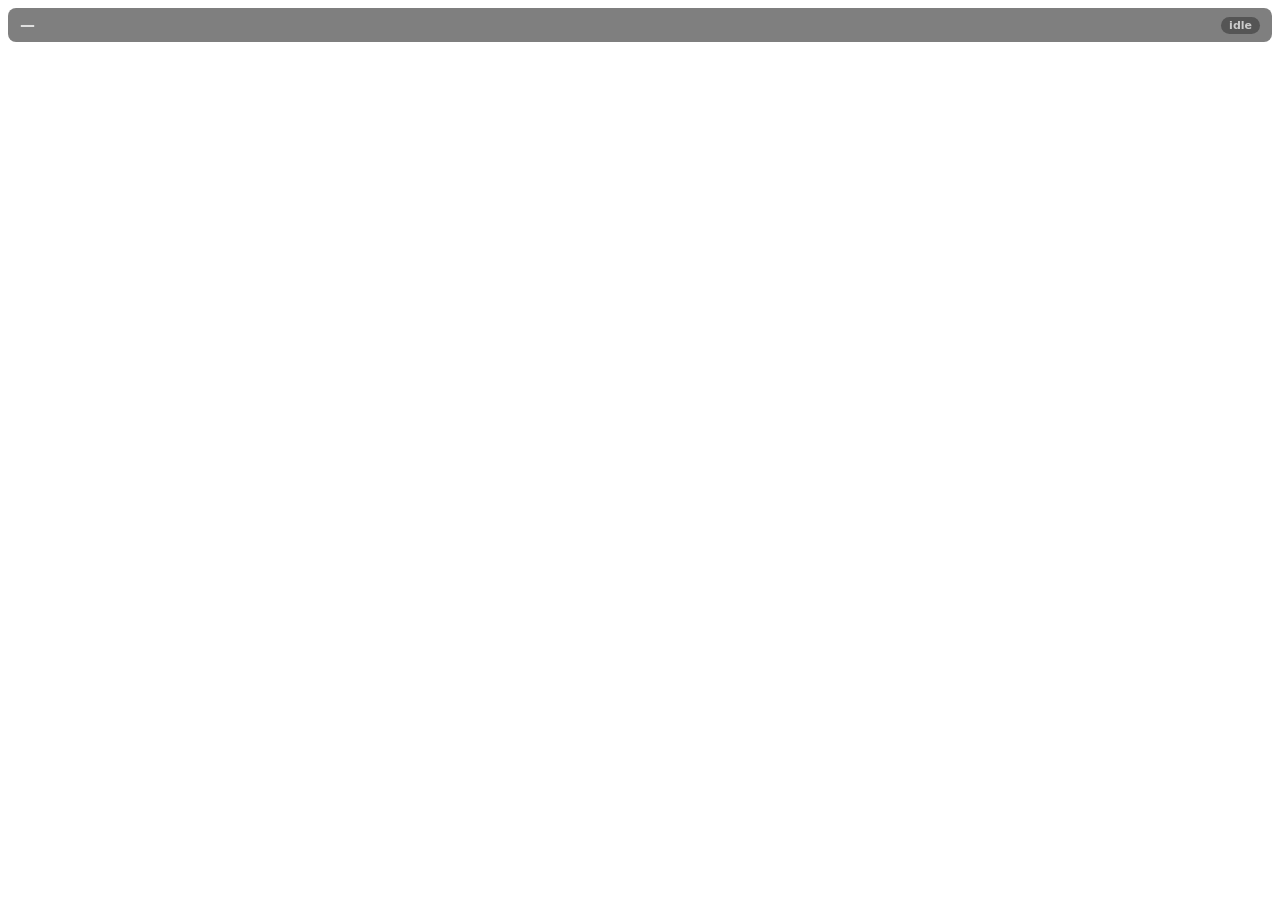
==== web/overlay.html @ b7062c15 "Add price tracking, auto-backup, dashboard, and overlay Add price history package (internal/prices) " ====
<!DOCTYPE html>
<html lang="en">
<head>
<meta charset="utf-8">
<meta name="viewport" content="width=device-width,initial-scale=1">
<title>gorgon-overlay</title>
<style>
* { margin:0; padding:0; box-sizing:border-box; }
body {
  background: transparent !important;
  font-family: 'Segoe UI', system-ui, sans-serif;
  font-size: 14px;
  color: #e0e0e0;
  overflow: hidden;
  user-select: none;
}
#app { padding: 8px; }
.overlay-session {
  background: rgba(0,0,0,0.5);
  border-radius: 8px;
  padding: 8px 12px;
  margin-bottom: 6px;
  display: flex;
  justify-content: space-between;
  align-items: center;
}
.overlay-session .dungeon { font-weight: 600; font-size: 15px; }
.overlay-session .timer { color: #7a7f8a; font-size: 13px; }
.overlay-session .badge {
  display: inline-block;
  padding: 2px 8px;
  border-radius: 10px;
  font-size: 11px;
  font-weight: 600;
}
.badge.running { background: #2ecc71; color: #000; }
.badge.stopped { background: #e67e22; color: #000; }
.badge.idle { background: #555; color: #ccc; }
.overlay-loot {
  display: flex;
  flex-direction: column;
  gap: 3px;
}
.loot-row {
  display: flex;
  justify-content: space-between;
  align-items: center;
  padding: 4px 8px;
  background: rgba(0,0,0,0.3);
  border-radius: 4px;
  font-size: 13px;
  animation: fadeIn 0.3s;
  border-left: 3px solid transparent;
}
.loot-row.verdict-favor { border-left-color: #2ecc71; }
.loot-row.verdict-sell_vendor { border-left-color: #f39c12; }
.loot-row.verdict-sell_consignment { border-left-color: #9b59b6; }
.loot-row.verdict-keep { border-left-color: #7a7f8a; }
.loot-row .name { flex:1; overflow:hidden; text-overflow:ellipsis; white-space:nowrap; }
.loot-row .value { color: #f1c40f; font-weight:600; margin-left:8px; white-space:nowrap; }
.loot-row .verdict-label { font-size:11px; color:#7a7f8a; margin-left:8px; white-space:nowrap; }
.loot-count { color: var(--muted,#7a7f8a); font-size:12px; margin-bottom:4px; }
@keyframes fadeIn { from { opacity:0; transform:translateY(-4px); } to { opacity:1; transform:translateY(0); } }
.empty { color: #555; font-size: 12px; text-align: center; padding: 20px; }
</style>
</head>
<body>
<div id="app">
  <div class="overlay-session">
    <div><span class="dungeon" id="o-dungeon">—</span><span class="timer" id="o-timer"></span></div>
    <span class="badge idle" id="o-badge">idle</span>
  </div>
  <div class="loot-count" id="o-count"></div>
  <div class="overlay-loot" id="o-loot"></div>
</div>
<script>
const MAX_ITEMS = 50;
const LOOT = [];

function $(s) { return document.querySelector(s); }
function fmt(t) { const d=new Date(t); return d.toLocaleTimeString([],{hour12:false,hour:'2-digit',minute:'2-digit'}); }
function esc(s) { return String(s==null?'':s).replace(/[&<>"]/g,c=>({'&':'&amp;','<':'&lt;','>':'&gt;','"':'&quot;'})[c]); }

function fmtElapsed(ms) {
  const s=Math.floor((ms||0)/1000);
  const h=Math.floor(s/3600),m=Math.floor((s%3600)/60),sec=s%60;
  if(h) return h+'h'+String(m).padStart(2,'0')+'m';
  if(m) return m+'m'+String(sec).padStart(2,'0')+'s';
  return sec+'s';
}

let sessionTimer = null;

function updateSession(session) {
  const d=$('#o-dungeon'), b=$('#o-badge'), t=$('#o-timer');
  if (!session || session.state === 'idle') {
    d.textContent = '—';
    b.textContent = 'idle'; b.className = 'badge idle';
    t.textContent = '';
    if (sessionTimer) { clearInterval(sessionTimer); sessionTimer=null; }
    return;
  }
  d.textContent = session.dungeon || 'unnamed';
  b.textContent = session.state;
  b.className = 'badge ' + session.state;
  if (session.state === 'running' && !sessionTimer) {
    const tick = () => { t.textContent = ' · ' + fmtElapsed(Date.now() - new Date(session.started_at).getTime()); };
    tick();
    sessionTimer = setInterval(tick, 1000);
  }
  if (session.state !== 'running' && sessionTimer) {
    clearInterval(sessionTimer); sessionTimer=null;
  }
}

function addLoot(loot) {
  LOOT.unshift(loot);
  if (LOOT.length > MAX_ITEMS) LOOT.length = MAX_ITEMS;
  renderLoot();
}

function renderLoot() {
  const container=$('#o-loot');
  if (!container) return;
  $('#o-count').textContent = LOOT.length + ' items';
  container.innerHTML = LOOT.map(l => {
    const v = l.verdict || (l.decision&&l.decision.verdict) || '';
    const val = l.value || l.valor || 0;
    return '<div class="loot-row verdict-' + v + '"><span class="name">' + esc(l.name) + '</span>' +
      '<span class="value">' + val.toFixed(0) + 'g</span>' +
      '<span class="verdict-label">' + esc(v.replace(/_/g,' ')) + '</span></div>';
  }).join('');
}

async function refreshSession() {
  try {
    const r = await fetch('/api/session');
    if (r.ok) {
      const s = await r.json();
      updateSession(s);
      if (s && s.loot) {
        for (const l of s.loot) addLoot(l);
      }
    }
  } catch {}
}
refreshSession();

const es = new EventSource('/api/feed');
es.onmessage = ev => {
  try {
    const data = JSON.parse(ev.data);
    if (data.kind === 'session_start' || data.kind === 'session_stop') refreshSession();
    if (data.kind === 'loot' && data.payload) addLoot(data.payload);
  } catch {}
};
</script>
</body>
</html>
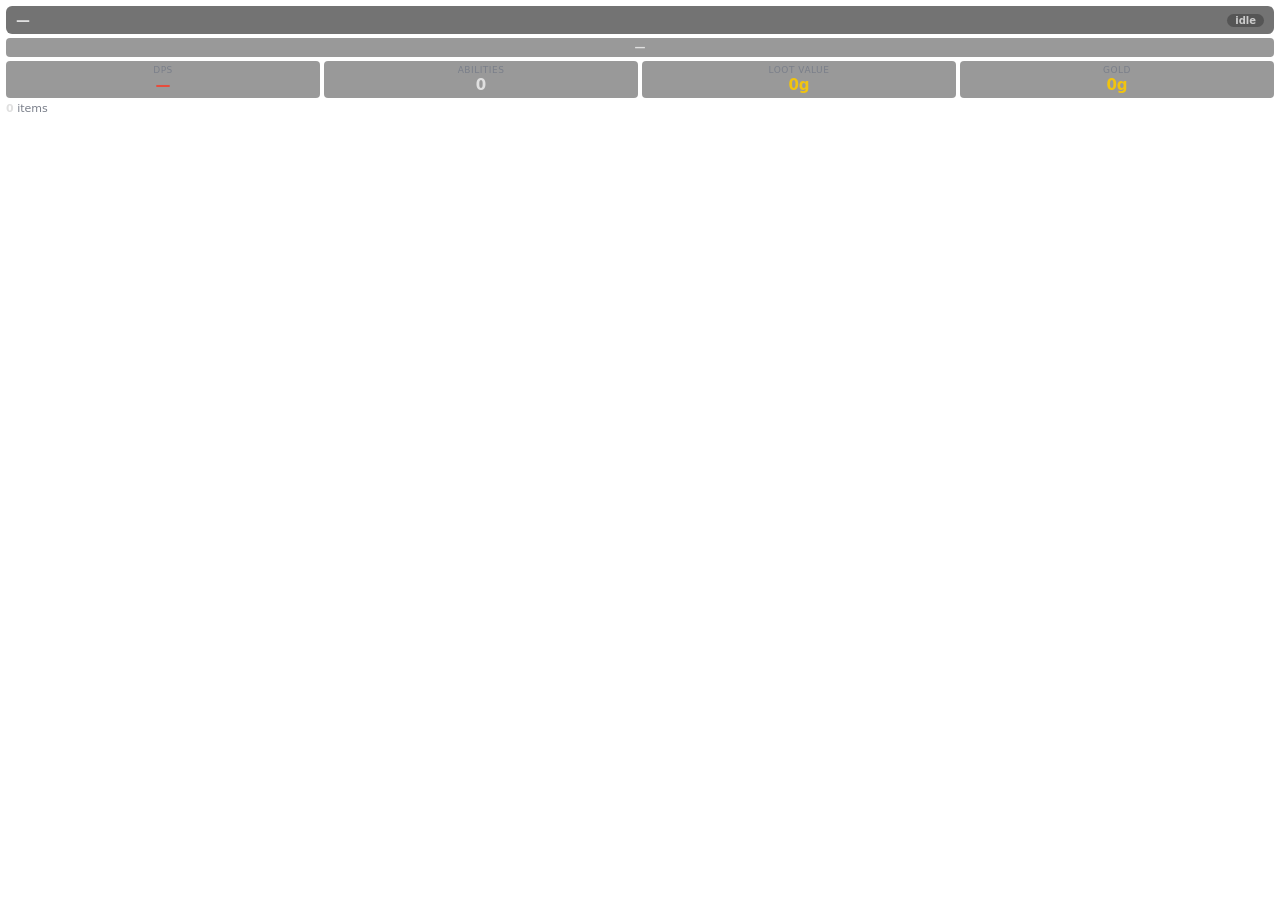
==== commit 49153a30: "Add CDN data models and enrich server" ====
--- a/web/overlay.html
+++ b/web/overlay.html
@@ -9,46 +9,97 @@
 body {
   background: transparent !important;
   font-family: 'Segoe UI', system-ui, sans-serif;
-  font-size: 14px;
+  font-size: 13px;
   color: #e0e0e0;
   overflow: hidden;
   user-select: none;
-}
-#app { padding: 8px; }
+  pointer-events: none;
+}
+#app {
+  padding: 6px;
+  display: flex;
+  flex-direction: column;
+  gap: 4px;
+}
+/* Session bar */
 .overlay-session {
-  background: rgba(0,0,0,0.5);
-  border-radius: 8px;
-  padding: 8px 12px;
-  margin-bottom: 6px;
+  background: rgba(0,0,0,0.55);
+  border-radius: 6px;
+  padding: 6px 10px;
   display: flex;
   justify-content: space-between;
   align-items: center;
 }
-.overlay-session .dungeon { font-weight: 600; font-size: 15px; }
-.overlay-session .timer { color: #7a7f8a; font-size: 13px; }
+.overlay-session .dungeon { font-weight: 600; font-size: 14px; }
+.overlay-session .timer { color: #7a7f8a; font-size: 12px; }
 .overlay-session .badge {
   display: inline-block;
-  padding: 2px 8px;
-  border-radius: 10px;
-  font-size: 11px;
+  padding: 1px 8px;
+  border-radius: 8px;
+  font-size: 10px;
   font-weight: 600;
 }
 .badge.running { background: #2ecc71; color: #000; }
 .badge.stopped { background: #e67e22; color: #000; }
 .badge.idle { background: #555; color: #ccc; }
+
+/* Zone */
+.overlay-zone {
+  background: rgba(0,0,0,0.4);
+  border-radius: 4px;
+  padding: 3px 10px;
+  font-size: 11px;
+  color: #7a7f8a;
+  text-align: center;
+}
+.overlay-zone .zone-name { color: #e0e0e0; font-weight: 600; }
+
+/* Two-column info row */
+.info-row {
+  display: flex;
+  gap: 4px;
+}
+.info-box {
+  flex: 1;
+  background: rgba(0,0,0,0.4);
+  border-radius: 4px;
+  padding: 4px 8px;
+  text-align: center;
+}
+.info-box .label {
+  font-size: 9px;
+  text-transform: uppercase;
+  letter-spacing: 0.5px;
+  color: #7a7f8a;
+}
+.info-box .value {
+  font-size: 15px;
+  font-weight: 700;
+  color: #e0e0e0;
+  margin-top: 1px;
+}
+.info-box .value.gold { color: #f1c40f; }
+.info-box .value.dps { color: #e74c3c; }
+.info-box .value.favor { color: #2ecc71; }
+
+/* Loot section */
 .overlay-loot {
   display: flex;
   flex-direction: column;
-  gap: 3px;
-}
+  gap: 2px;
+  max-height: 300px;
+  overflow-y: auto;
+}
+.overlay-loot::-webkit-scrollbar { width: 4px; }
+.overlay-loot::-webkit-scrollbar-thumb { background: rgba(255,255,255,0.15); border-radius: 2px; }
 .loot-row {
   display: flex;
   justify-content: space-between;
   align-items: center;
-  padding: 4px 8px;
+  padding: 3px 8px;
   background: rgba(0,0,0,0.3);
-  border-radius: 4px;
-  font-size: 13px;
+  border-radius: 3px;
+  font-size: 12px;
   animation: fadeIn 0.3s;
   border-left: 3px solid transparent;
 }
@@ -56,26 +107,69 @@
 .loot-row.verdict-sell_vendor { border-left-color: #f39c12; }
 .loot-row.verdict-sell_consignment { border-left-color: #9b59b6; }
 .loot-row.verdict-keep { border-left-color: #7a7f8a; }
-.loot-row .name { flex:1; overflow:hidden; text-overflow:ellipsis; white-space:nowrap; }
-.loot-row .value { color: #f1c40f; font-weight:600; margin-left:8px; white-space:nowrap; }
-.loot-row .verdict-label { font-size:11px; color:#7a7f8a; margin-left:8px; white-space:nowrap; }
-.loot-count { color: var(--muted,#7a7f8a); font-size:12px; margin-bottom:4px; }
-@keyframes fadeIn { from { opacity:0; transform:translateY(-4px); } to { opacity:1; transform:translateY(0); } }
-.empty { color: #555; font-size: 12px; text-align: center; padding: 20px; }
+.loot-row .name { flex:1; overflow:hidden; text-overflow:ellipsis; white-space:nowrap; font-size: 12px; }
+.loot-row .value { color: #f1c40f; font-weight:600; margin-left:6px; white-space:nowrap; font-size: 11px; }
+.loot-row .verdict-label { font-size:10px; color:#7a7f8a; margin-left:6px; white-space:nowrap; }
+.loot-count { color: #7a7f8a; font-size: 11px; margin-bottom: 2px; }
+.loot-count span { color: #e0e0e0; font-weight: 600; }
+
+/* Trader capacity */
+.overlay-traders {
+  display: flex;
+  flex-direction: column;
+  gap: 2px;
+}
+.trader-mini {
+  display: flex;
+  justify-content: space-between;
+  padding: 2px 8px;
+  background: rgba(0,0,0,0.25);
+  border-radius: 3px;
+  font-size: 10px;
+}
+.trader-mini .name { color: #7a7f8a; }
+.trader-mini .cap { font-weight: 600; }
+.trader-mini .cap.full { color: #e74c3c; }
+.trader-mini .cap.ok { color: #2ecc71; }
+
+@keyframes fadeIn { from { opacity:0; transform:translateY(-3px); } to { opacity:1; transform:translateY(0); } }
+.empty { color: #555; font-size: 11px; text-align: center; padding: 12px; }
 </style>
 </head>
 <body>
 <div id="app">
+  <!-- Session state -->
   <div class="overlay-session">
     <div><span class="dungeon" id="o-dungeon">—</span><span class="timer" id="o-timer"></span></div>
     <span class="badge idle" id="o-badge">idle</span>
   </div>
-  <div class="loot-count" id="o-count"></div>
+
+  <!-- Current zone -->
+  <div class="overlay-zone"><span class="zone-name" id="o-zone">—</span></div>
+
+  <!-- Quick stats -->
+  <div class="info-row">
+    <div class="info-box"><div class="label">DPS</div><div class="value dps" id="o-dps">—</div></div>
+    <div class="info-box"><div class="label">Abilities</div><div class="value" id="o-abilities">0</div></div>
+    <div class="info-box"><div class="label">Loot Value</div><div class="value gold" id="o-loot-value">0g</div></div>
+    <div class="info-box"><div class="label">Gold</div><div class="value gold" id="o-gold">0g</div></div>
+  </div>
+
+  <!-- Latest loot items -->
+  <div class="loot-count" id="o-count"><span>0</span> items</div>
   <div class="overlay-loot" id="o-loot"></div>
+
+  <!-- Trader capacity alerts -->
+  <div class="overlay-traders" id="o-traders"></div>
+
+  <!-- Session summary -->
+  <div class="overlay-zone" style="font-size:10px;padding:2px 8px;display:none" id="o-summary">
+    <span id="o-summary-kills">0 kills</span> · <span id="o-summary-xp">0 xp</span>
+  </div>
 </div>
 <script>
-const MAX_ITEMS = 50;
-const LOOT = [];
+const MAX_ITEMS = 40;
+const LOOT = new Map(); // name -> { data, count }
 
 function $(s) { return document.querySelector(s); }
 function fmt(t) { const d=new Date(t); return d.toLocaleTimeString([],{hour12:false,hour:'2-digit',minute:'2-digit'}); }
@@ -98,6 +192,8 @@
     b.textContent = 'idle'; b.className = 'badge idle';
     t.textContent = '';
     if (sessionTimer) { clearInterval(sessionTimer); sessionTimer=null; }
+    updateZone('');
+    updateStats(null);
     return;
   }
   d.textContent = session.dungeon || 'unnamed';
@@ -111,49 +207,166 @@
   if (session.state !== 'running' && sessionTimer) {
     clearInterval(sessionTimer); sessionTimer=null;
   }
+  updateZone(session.zone || '');
+  updateStats(session);
+}
+
+function updateZone(zone) {
+  const el = $('#o-zone');
+  if (!el) return;
+  el.textContent = zone || '—';
+}
+
+function updateStats(session) {
+  const hasCombat = session && session.ability_counts && Object.keys(session.ability_counts).length > 0;
+  if (!session || session.state === 'idle') {
+    $('#o-dps').textContent = '—';
+    $('#o-abilities').textContent = '0';
+    $('#o-loot-value').textContent = '0g';
+    $('#o-gold').textContent = '0g';
+    $('#o-summary').style.display = 'none';
+    return;
+  }
+
+  // Total ability uses
+  const totalUses = Object.values(session.ability_counts || {}).reduce((s, c) => s + c, 0);
+  const abils = Object.keys(session.ability_counts || {}).length;
+  $('#o-abilities').textContent = abils + '/' + totalUses;
+
+  // Total loot value
+  const lootValue = (session.loot || []).reduce((s, l) => s + (l.value || 0) * (l.count || 0), 0);
+  $('#o-loot-value').textContent = lootValue.toFixed(0) + 'g';
+
+  // Gold
+  $('#o-gold').textContent = (session.total_gold || 0) + 'g';
+
+  // DPS — fetch from combat endpoint
+  fetch('/api/combat').then(r => r.json()).then(data => {
+    if (!data || data.length === 0) { $('#o-dps').textContent = '—'; return; }
+    const totalDPS = data.reduce((s, a) => s + (a.est_dps || 0), 0);
+    $('#o-dps').textContent = totalDPS.toFixed(1);
+  }).catch(() => { $('#o-dps').textContent = '—'; });
+
+  // Trader capacity — fetch from traders endpoint
+  fetch('/api/traders').then(r => r.json()).then(areas => {
+    const container = $('#o-traders');
+    if (!container) return;
+    const alerts = [];
+    for (const area of areas || []) {
+      for (const npc of area.npcs || []) {
+        const limit = npc.weekly_limit || 0;
+        const sold = npc.sold_this_week || 0;
+        const remaining = limit - sold;
+        if (limit > 0 && remaining < limit * 0.3) {
+          alerts.push({ name: npc.npc_name, remaining: Math.max(0, remaining), limit });
+        }
+      }
+    }
+    if (alerts.length === 0) { container.innerHTML = ''; return; }
+    container.innerHTML = alerts.slice(0, 5).map(n =>
+      `<div class="trader-mini"><span class="name">${esc(n.name)}</span><span class="cap ${n.remaining <= 0 ? 'full' : 'ok'}">${Math.round(n.remaining).toLocaleString()}/${Math.round(n.limit).toLocaleString()}g</span></div>`
+    ).join('');
+  }).catch(() => {});
+
+  // Session summary
+  const kills = (session.kills || []).length;
+  const xpCount = (session.xp_gains || []).length;
+  const sumEl = $('#o-summary');
+  if (!sumEl) return;
+  if (kills || xpCount) {
+    sumEl.style.display = '';
+    $('#o-summary-kills').textContent = '⚔ ' + kills + ' kill' + (kills !== 1 ? 's' : '');
+    $('#o-summary-xp').textContent = '⬆ ' + xpCount + ' xp gain' + (xpCount !== 1 ? 's' : '');
+  } else {
+    sumEl.style.display = 'none';
+  }
 }
 
 function addLoot(loot) {
-  LOOT.unshift(loot);
-  if (LOOT.length > MAX_ITEMS) LOOT.length = MAX_ITEMS;
+  // Deduplicate by name — merge count, keep latest
+  const key = loot.name;
+  if (LOOT.has(key)) {
+    const existing = LOOT.get(key);
+    existing.data = loot;
+    existing.count++;
+  } else {
+    LOOT.set(key, { data: loot, count: 1 });
+    // Trim oldest entries if we exceed MAX_ITEMS
+    if (LOOT.size > MAX_ITEMS) {
+      const first = LOOT.keys().next().value;
+      if (first) LOOT.delete(first);
+    }
+  }
+  renderLoot();
+}
+
+function setLoot(items) {
+  LOOT.clear();
+  for (const l of items || []) {
+    LOOT.set(l.name, { data: l, count: 1 });
+  }
   renderLoot();
 }
 
 function renderLoot() {
   const container=$('#o-loot');
   if (!container) return;
-  $('#o-count').textContent = LOOT.length + ' items';
-  container.innerHTML = LOOT.map(l => {
+  const total = LOOT.size;
+  const countEl = $('#o-count');
+  if (countEl) countEl.innerHTML = '<span>' + total + '</span> item' + (total !== 1 ? 's' : '');
+  // Show newest first (reverse iteration)
+  const entries = [...LOOT.entries()].reverse();
+  container.innerHTML = entries.map(([name, entry]) => {
+    const l = entry.data;
     const v = l.verdict || (l.decision&&l.decision.verdict) || '';
     const val = l.value || l.valor || 0;
-    return '<div class="loot-row verdict-' + v + '"><span class="name">' + esc(l.name) + '</span>' +
-      '<span class="value">' + val.toFixed(0) + 'g</span>' +
+    return '<div class="loot-row verdict-' + v + '"><span class="name">' + esc(name) + (entry.count > 1 ? ' <span style="color:#7a7f8a">x' + entry.count + '</span>' : '') + '</span>' +
+      '<span class="value">' + (val * entry.count).toFixed(0) + 'g</span>' +
       '<span class="verdict-label">' + esc(v.replace(/_/g,' ')) + '</span></div>';
   }).join('');
 }
 
+let __overlaySessionInFlight = false;
 async function refreshSession() {
+  if (__overlaySessionInFlight) return;
+  __overlaySessionInFlight = true;
   try {
-    const r = await fetch('/api/session');
+    const ctrl = new AbortController();
+    const t = setTimeout(() => ctrl.abort(), 10000);
+    const r = await fetch('/api/session', { signal: ctrl.signal });
+    clearTimeout(t);
     if (r.ok) {
       const s = await r.json();
       updateSession(s);
-      if (s && s.loot) {
-        for (const l of s.loot) addLoot(l);
-      }
+      if (s && s.loot) setLoot(s.loot);
+      updateStats(s);
     }
   } catch {}
+  finally { __overlaySessionInFlight = false; }
 }
 refreshSession();
 
-const es = new EventSource('/api/feed');
-es.onmessage = ev => {
+let __overlayCombatInFlight = false;
+async function refreshCombat() {
+  if (__overlayCombatInFlight) return;
+  __overlayCombatInFlight = true;
   try {
-    const data = JSON.parse(ev.data);
-    if (data.kind === 'session_start' || data.kind === 'session_stop') refreshSession();
-    if (data.kind === 'loot' && data.payload) addLoot(data.payload);
+    const ctrl = new AbortController();
+    const t = setTimeout(() => ctrl.abort(), 10000);
+    const r = await fetch('/api/session', { signal: ctrl.signal });
+    clearTimeout(t);
+    if (r.ok) {
+      const s = await r.json();
+      updateStats(s);
+    }
   } catch {}
-};
+  finally { __overlayCombatInFlight = false; }
+}
+// Refresh combat stats every 5s for live DPS updates
+setInterval(refreshCombat, 5000);
+
+// Polling update loop (avoids one EventSource per overlay window)
+setInterval(refreshSession, 2500);
 </script>
 </body>
 </html>
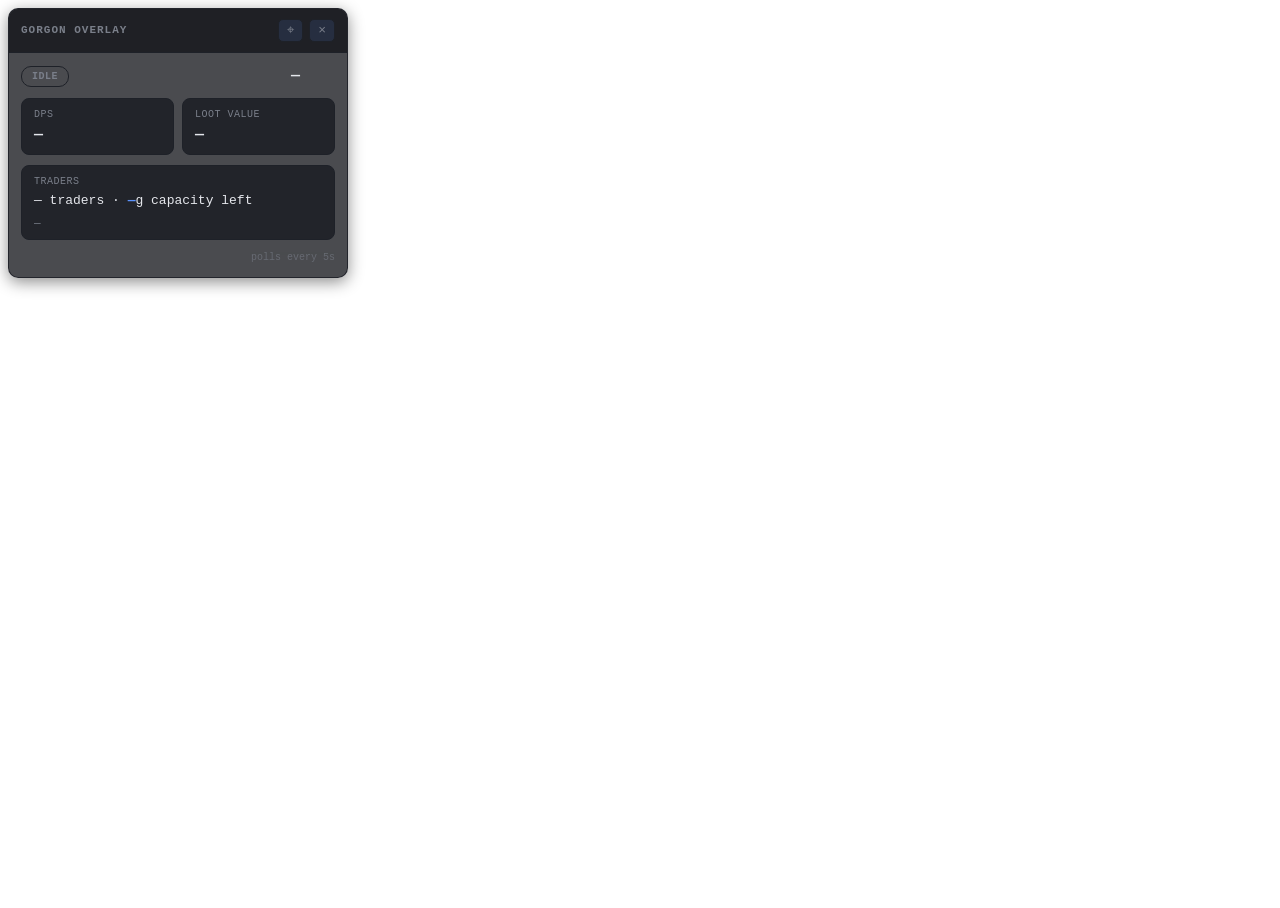
==== commit 4f9ac6a5: "0.5 fix for tracker and first steps for route  planner" ====
--- a/web/overlay.html
+++ b/web/overlay.html
@@ -2,371 +2,44 @@
 <html lang="en">
 <head>
 <meta charset="utf-8">
-<meta name="viewport" content="width=device-width,initial-scale=1">
-<title>gorgon-overlay</title>
-<style>
-* { margin:0; padding:0; box-sizing:border-box; }
-body {
-  background: transparent !important;
-  font-family: 'Segoe UI', system-ui, sans-serif;
-  font-size: 13px;
-  color: #e0e0e0;
-  overflow: hidden;
-  user-select: none;
-  pointer-events: none;
-}
-#app {
-  padding: 6px;
-  display: flex;
-  flex-direction: column;
-  gap: 4px;
-}
-/* Session bar */
-.overlay-session {
-  background: rgba(0,0,0,0.55);
-  border-radius: 6px;
-  padding: 6px 10px;
-  display: flex;
-  justify-content: space-between;
-  align-items: center;
-}
-.overlay-session .dungeon { font-weight: 600; font-size: 14px; }
-.overlay-session .timer { color: #7a7f8a; font-size: 12px; }
-.overlay-session .badge {
-  display: inline-block;
-  padding: 1px 8px;
-  border-radius: 8px;
-  font-size: 10px;
-  font-weight: 600;
-}
-.badge.running { background: #2ecc71; color: #000; }
-.badge.stopped { background: #e67e22; color: #000; }
-.badge.idle { background: #555; color: #ccc; }
-
-/* Zone */
-.overlay-zone {
-  background: rgba(0,0,0,0.4);
-  border-radius: 4px;
-  padding: 3px 10px;
-  font-size: 11px;
-  color: #7a7f8a;
-  text-align: center;
-}
-.overlay-zone .zone-name { color: #e0e0e0; font-weight: 600; }
-
-/* Two-column info row */
-.info-row {
-  display: flex;
-  gap: 4px;
-}
-.info-box {
-  flex: 1;
-  background: rgba(0,0,0,0.4);
-  border-radius: 4px;
-  padding: 4px 8px;
-  text-align: center;
-}
-.info-box .label {
-  font-size: 9px;
-  text-transform: uppercase;
-  letter-spacing: 0.5px;
-  color: #7a7f8a;
-}
-.info-box .value {
-  font-size: 15px;
-  font-weight: 700;
-  color: #e0e0e0;
-  margin-top: 1px;
-}
-.info-box .value.gold { color: #f1c40f; }
-.info-box .value.dps { color: #e74c3c; }
-.info-box .value.favor { color: #2ecc71; }
-
-/* Loot section */
-.overlay-loot {
-  display: flex;
-  flex-direction: column;
-  gap: 2px;
-  max-height: 300px;
-  overflow-y: auto;
-}
-.overlay-loot::-webkit-scrollbar { width: 4px; }
-.overlay-loot::-webkit-scrollbar-thumb { background: rgba(255,255,255,0.15); border-radius: 2px; }
-.loot-row {
-  display: flex;
-  justify-content: space-between;
-  align-items: center;
-  padding: 3px 8px;
-  background: rgba(0,0,0,0.3);
-  border-radius: 3px;
-  font-size: 12px;
-  animation: fadeIn 0.3s;
-  border-left: 3px solid transparent;
-}
-.loot-row.verdict-favor { border-left-color: #2ecc71; }
-.loot-row.verdict-sell_vendor { border-left-color: #f39c12; }
-.loot-row.verdict-sell_consignment { border-left-color: #9b59b6; }
-.loot-row.verdict-keep { border-left-color: #7a7f8a; }
-.loot-row .name { flex:1; overflow:hidden; text-overflow:ellipsis; white-space:nowrap; font-size: 12px; }
-.loot-row .value { color: #f1c40f; font-weight:600; margin-left:6px; white-space:nowrap; font-size: 11px; }
-.loot-row .verdict-label { font-size:10px; color:#7a7f8a; margin-left:6px; white-space:nowrap; }
-.loot-count { color: #7a7f8a; font-size: 11px; margin-bottom: 2px; }
-.loot-count span { color: #e0e0e0; font-weight: 600; }
-
-/* Trader capacity */
-.overlay-traders {
-  display: flex;
-  flex-direction: column;
-  gap: 2px;
-}
-.trader-mini {
-  display: flex;
-  justify-content: space-between;
-  padding: 2px 8px;
-  background: rgba(0,0,0,0.25);
-  border-radius: 3px;
-  font-size: 10px;
-}
-.trader-mini .name { color: #7a7f8a; }
-.trader-mini .cap { font-weight: 600; }
-.trader-mini .cap.full { color: #e74c3c; }
-.trader-mini .cap.ok { color: #2ecc71; }
-
-@keyframes fadeIn { from { opacity:0; transform:translateY(-3px); } to { opacity:1; transform:translateY(0); } }
-.empty { color: #555; font-size: 11px; text-align: center; padding: 12px; }
-</style>
+<meta name="viewport" content="width=device-width, initial-scale=1">
+<title>gorgon overlay</title>
+<link rel="stylesheet" href="overlay.css">
 </head>
 <body>
-<div id="app">
-  <!-- Session state -->
-  <div class="overlay-session">
-    <div><span class="dungeon" id="o-dungeon">—</span><span class="timer" id="o-timer"></span></div>
-    <span class="badge idle" id="o-badge">idle</span>
-  </div>
-
-  <!-- Current zone -->
-  <div class="overlay-zone"><span class="zone-name" id="o-zone">—</span></div>
-
-  <!-- Quick stats -->
-  <div class="info-row">
-    <div class="info-box"><div class="label">DPS</div><div class="value dps" id="o-dps">—</div></div>
-    <div class="info-box"><div class="label">Abilities</div><div class="value" id="o-abilities">0</div></div>
-    <div class="info-box"><div class="label">Loot Value</div><div class="value gold" id="o-loot-value">0g</div></div>
-    <div class="info-box"><div class="label">Gold</div><div class="value gold" id="o-gold">0g</div></div>
-  </div>
-
-  <!-- Latest loot items -->
-  <div class="loot-count" id="o-count"><span>0</span> items</div>
-  <div class="overlay-loot" id="o-loot"></div>
-
-  <!-- Trader capacity alerts -->
-  <div class="overlay-traders" id="o-traders"></div>
-
-  <!-- Session summary -->
-  <div class="overlay-zone" style="font-size:10px;padding:2px 8px;display:none" id="o-summary">
-    <span id="o-summary-kills">0 kills</span> · <span id="o-summary-xp">0 xp</span>
+<div class="ov-panel">
+  <header class="ov-header" id="ov-title">
+    <span class="ov-title">gorgon overlay</span>
+    <div class="ov-controls">
+      <button id="ov-clickthrough" class="ov-btn" title="Toggle click-through">⌖</button>
+      <button id="ov-close" class="ov-btn ov-close" title="Close">×</button>
+    </div>
+  </header>
+  <div class="ov-body">
+    <div class="ov-state-row">
+      <span id="ov-state" class="ov-badge idle">idle</span>
+      <span id="ov-elapsed" class="ov-num">—</span>
+    </div>
+    <div class="ov-grid">
+      <div class="ov-stat">
+        <div class="ov-label">dps</div>
+        <div class="ov-num" id="ov-dps">—</div>
+      </div>
+      <div class="ov-stat">
+        <div class="ov-label">loot value</div>
+        <div class="ov-num" id="ov-loot">—</div>
+      </div>
+    </div>
+    <div class="ov-section">
+      <div class="ov-label">traders</div>
+      <div class="ov-traders">
+        <span id="ov-traders-count">—</span> traders &middot; <span id="ov-capacity" class="ov-num">—</span>g capacity left
+      </div>
+      <div class="ov-schedule" id="ov-schedule">—</div>
+    </div>
+    <div class="ov-foot">polls every 5s</div>
   </div>
 </div>
-<script>
-const MAX_ITEMS = 40;
-const LOOT = new Map(); // name -> { data, count }
-
-function $(s) { return document.querySelector(s); }
-function fmt(t) { const d=new Date(t); return d.toLocaleTimeString([],{hour12:false,hour:'2-digit',minute:'2-digit'}); }
-function esc(s) { return String(s==null?'':s).replace(/[&<>"]/g,c=>({'&':'&amp;','<':'&lt;','>':'&gt;','"':'&quot;'})[c]); }
-
-function fmtElapsed(ms) {
-  const s=Math.floor((ms||0)/1000);
-  const h=Math.floor(s/3600),m=Math.floor((s%3600)/60),sec=s%60;
-  if(h) return h+'h'+String(m).padStart(2,'0')+'m';
-  if(m) return m+'m'+String(sec).padStart(2,'0')+'s';
-  return sec+'s';
-}
-
-let sessionTimer = null;
-
-function updateSession(session) {
-  const d=$('#o-dungeon'), b=$('#o-badge'), t=$('#o-timer');
-  if (!session || session.state === 'idle') {
-    d.textContent = '—';
-    b.textContent = 'idle'; b.className = 'badge idle';
-    t.textContent = '';
-    if (sessionTimer) { clearInterval(sessionTimer); sessionTimer=null; }
-    updateZone('');
-    updateStats(null);
-    return;
-  }
-  d.textContent = session.dungeon || 'unnamed';
-  b.textContent = session.state;
-  b.className = 'badge ' + session.state;
-  if (session.state === 'running' && !sessionTimer) {
-    const tick = () => { t.textContent = ' · ' + fmtElapsed(Date.now() - new Date(session.started_at).getTime()); };
-    tick();
-    sessionTimer = setInterval(tick, 1000);
-  }
-  if (session.state !== 'running' && sessionTimer) {
-    clearInterval(sessionTimer); sessionTimer=null;
-  }
-  updateZone(session.zone || '');
-  updateStats(session);
-}
-
-function updateZone(zone) {
-  const el = $('#o-zone');
-  if (!el) return;
-  el.textContent = zone || '—';
-}
-
-function updateStats(session) {
-  const hasCombat = session && session.ability_counts && Object.keys(session.ability_counts).length > 0;
-  if (!session || session.state === 'idle') {
-    $('#o-dps').textContent = '—';
-    $('#o-abilities').textContent = '0';
-    $('#o-loot-value').textContent = '0g';
-    $('#o-gold').textContent = '0g';
-    $('#o-summary').style.display = 'none';
-    return;
-  }
-
-  // Total ability uses
-  const totalUses = Object.values(session.ability_counts || {}).reduce((s, c) => s + c, 0);
-  const abils = Object.keys(session.ability_counts || {}).length;
-  $('#o-abilities').textContent = abils + '/' + totalUses;
-
-  // Total loot value
-  const lootValue = (session.loot || []).reduce((s, l) => s + (l.value || 0) * (l.count || 0), 0);
-  $('#o-loot-value').textContent = lootValue.toFixed(0) + 'g';
-
-  // Gold
-  $('#o-gold').textContent = (session.total_gold || 0) + 'g';
-
-  // DPS — fetch from combat endpoint
-  fetch('/api/combat').then(r => r.json()).then(data => {
-    if (!data || data.length === 0) { $('#o-dps').textContent = '—'; return; }
-    const totalDPS = data.reduce((s, a) => s + (a.est_dps || 0), 0);
-    $('#o-dps').textContent = totalDPS.toFixed(1);
-  }).catch(() => { $('#o-dps').textContent = '—'; });
-
-  // Trader capacity — fetch from traders endpoint
-  fetch('/api/traders').then(r => r.json()).then(areas => {
-    const container = $('#o-traders');
-    if (!container) return;
-    const alerts = [];
-    for (const area of areas || []) {
-      for (const npc of area.npcs || []) {
-        const limit = npc.weekly_limit || 0;
-        const sold = npc.sold_this_week || 0;
-        const remaining = limit - sold;
-        if (limit > 0 && remaining < limit * 0.3) {
-          alerts.push({ name: npc.npc_name, remaining: Math.max(0, remaining), limit });
-        }
-      }
-    }
-    if (alerts.length === 0) { container.innerHTML = ''; return; }
-    container.innerHTML = alerts.slice(0, 5).map(n =>
-      `<div class="trader-mini"><span class="name">${esc(n.name)}</span><span class="cap ${n.remaining <= 0 ? 'full' : 'ok'}">${Math.round(n.remaining).toLocaleString()}/${Math.round(n.limit).toLocaleString()}g</span></div>`
-    ).join('');
-  }).catch(() => {});
-
-  // Session summary
-  const kills = (session.kills || []).length;
-  const xpCount = (session.xp_gains || []).length;
-  const sumEl = $('#o-summary');
-  if (!sumEl) return;
-  if (kills || xpCount) {
-    sumEl.style.display = '';
-    $('#o-summary-kills').textContent = '⚔ ' + kills + ' kill' + (kills !== 1 ? 's' : '');
-    $('#o-summary-xp').textContent = '⬆ ' + xpCount + ' xp gain' + (xpCount !== 1 ? 's' : '');
-  } else {
-    sumEl.style.display = 'none';
-  }
-}
-
-function addLoot(loot) {
-  // Deduplicate by name — merge count, keep latest
-  const key = loot.name;
-  if (LOOT.has(key)) {
-    const existing = LOOT.get(key);
-    existing.data = loot;
-    existing.count++;
-  } else {
-    LOOT.set(key, { data: loot, count: 1 });
-    // Trim oldest entries if we exceed MAX_ITEMS
-    if (LOOT.size > MAX_ITEMS) {
-      const first = LOOT.keys().next().value;
-      if (first) LOOT.delete(first);
-    }
-  }
-  renderLoot();
-}
-
-function setLoot(items) {
-  LOOT.clear();
-  for (const l of items || []) {
-    LOOT.set(l.name, { data: l, count: 1 });
-  }
-  renderLoot();
-}
-
-function renderLoot() {
-  const container=$('#o-loot');
-  if (!container) return;
-  const total = LOOT.size;
-  const countEl = $('#o-count');
-  if (countEl) countEl.innerHTML = '<span>' + total + '</span> item' + (total !== 1 ? 's' : '');
-  // Show newest first (reverse iteration)
-  const entries = [...LOOT.entries()].reverse();
-  container.innerHTML = entries.map(([name, entry]) => {
-    const l = entry.data;
-    const v = l.verdict || (l.decision&&l.decision.verdict) || '';
-    const val = l.value || l.valor || 0;
-    return '<div class="loot-row verdict-' + v + '"><span class="name">' + esc(name) + (entry.count > 1 ? ' <span style="color:#7a7f8a">x' + entry.count + '</span>' : '') + '</span>' +
-      '<span class="value">' + (val * entry.count).toFixed(0) + 'g</span>' +
-      '<span class="verdict-label">' + esc(v.replace(/_/g,' ')) + '</span></div>';
-  }).join('');
-}
-
-let __overlaySessionInFlight = false;
-async function refreshSession() {
-  if (__overlaySessionInFlight) return;
-  __overlaySessionInFlight = true;
-  try {
-    const ctrl = new AbortController();
-    const t = setTimeout(() => ctrl.abort(), 10000);
-    const r = await fetch('/api/session', { signal: ctrl.signal });
-    clearTimeout(t);
-    if (r.ok) {
-      const s = await r.json();
-      updateSession(s);
-      if (s && s.loot) setLoot(s.loot);
-      updateStats(s);
-    }
-  } catch {}
-  finally { __overlaySessionInFlight = false; }
-}
-refreshSession();
-
-let __overlayCombatInFlight = false;
-async function refreshCombat() {
-  if (__overlayCombatInFlight) return;
-  __overlayCombatInFlight = true;
-  try {
-    const ctrl = new AbortController();
-    const t = setTimeout(() => ctrl.abort(), 10000);
-    const r = await fetch('/api/session', { signal: ctrl.signal });
-    clearTimeout(t);
-    if (r.ok) {
-      const s = await r.json();
-      updateStats(s);
-    }
-  } catch {}
-  finally { __overlayCombatInFlight = false; }
-}
-// Refresh combat stats every 5s for live DPS updates
-setInterval(refreshCombat, 5000);
-
-// Polling update loop (avoids one EventSource per overlay window)
-setInterval(refreshSession, 2500);
-</script>
+<script src="overlay.js"></script>
 </body>
 </html>
--- a/web/overlay.css
+++ b/web/overlay.css
@@ -0,0 +1,140 @@
+/* Overlay HUD — standalone (does not load style.css). App palette, translucent. */
+:root {
+  --bg: #0b0d12;
+  --fg: #e4e6eb;
+  --muted: #7a7f8a;
+  --accent: #5b93ff;
+  --accent-dim: rgba(91, 147, 255, 0.12);
+  --border: #1e2128;
+  --row: #12151c;
+  --favor: #2ecc71;
+  --danger: #e74c3c;
+  --radius: 10px;
+}
+*, *::before, *::after { box-sizing: border-box; }
+html, body { margin: 0; height: 100%; }
+body {
+  font: 13px/1.5 ui-monospace, "JetBrains Mono", "Fira Code", Consolas, monospace;
+  color: var(--fg);
+  background: transparent;
+  -webkit-user-select: none;
+  user-select: none;
+  overflow: hidden;
+}
+.ov-panel {
+  margin: 8px;
+  width: 340px;
+  background: rgba(11, 13, 18, 0.74);
+  border: 1px solid rgba(30, 33, 40, 0.9);
+  border-radius: var(--radius);
+  box-shadow: 0 4px 16px rgba(0, 0, 0, 0.45);
+  overflow: hidden;
+}
+.ov-header {
+  -webkit-app-region: drag;
+  display: flex;
+  align-items: center;
+  justify-content: space-between;
+  padding: 10px 12px;
+  background: rgba(14, 16, 22, 0.72);
+  border-bottom: 1px solid var(--border);
+}
+.ov-title {
+  font-size: 11px;
+  font-weight: 700;
+  text-transform: uppercase;
+  letter-spacing: 1px;
+  color: var(--muted);
+}
+.ov-controls { display: flex; gap: 6px; -webkit-app-region: no-drag; }
+.ov-btn {
+  background: var(--accent-dim);
+  border: 1px solid var(--border);
+  color: var(--muted);
+  cursor: pointer;
+  font: inherit;
+  font-size: 13px;
+  line-height: 1;
+  padding: 4px 8px;
+  border-radius: 5px;
+  transition: color 0.15s, border-color 0.15s, background 0.15s;
+}
+.ov-btn:hover { color: var(--fg); border-color: var(--accent); }
+.ov-btn.active { color: var(--accent); border-color: var(--accent); }
+.ov-close:hover { color: var(--danger); border-color: var(--danger); }
+.ov-body { padding: 12px; }
+.ov-state-row {
+  display: flex;
+  align-items: center;
+  justify-content: space-between;
+  gap: 8px;
+  margin-bottom: 10px;
+}
+.ov-badge {
+  font-size: 10px;
+  padding: 2px 10px;
+  border-radius: 10px;
+  text-transform: uppercase;
+  font-weight: 700;
+  letter-spacing: 0.5px;
+  background: transparent;
+  border: 1px solid var(--border);
+  color: var(--muted);
+}
+.ov-badge.running { background: var(--favor); color: #000; border-color: var(--favor); }
+.ov-badge.stopped { background: var(--border); color: var(--muted); }
+.ov-grid {
+  display: grid;
+  grid-template-columns: 1fr 1fr;
+  gap: 8px;
+  margin-bottom: 10px;
+}
+.ov-stat {
+  background: rgba(18, 21, 28, 0.7);
+  border: 1px solid var(--border);
+  border-radius: 8px;
+  padding: 8px 12px;
+}
+.ov-label {
+  font-size: 10px;
+  text-transform: uppercase;
+  letter-spacing: 0.5px;
+  color: var(--muted);
+  margin-bottom: 2px;
+}
+.ov-num {
+  font-variant-numeric: tabular-nums;
+  font-weight: 700;
+  font-size: 15px;
+  color: var(--fg);
+  min-width: 44px;
+}
+.ov-section {
+  background: rgba(18, 21, 28, 0.7);
+  border: 1px solid var(--border);
+  border-radius: 8px;
+  padding: 8px 12px;
+  margin-bottom: 10px;
+}
+.ov-traders { font-size: 13px; }
+.ov-traders .ov-num { font-size: 13px; color: var(--accent); }
+.ov-schedule {
+  margin-top: 4px;
+  font-size: 11px;
+  color: var(--muted);
+  white-space: nowrap;
+  overflow: hidden;
+  text-overflow: ellipsis;
+}
+.ov-foot {
+  font-size: 10px;
+  color: var(--muted);
+  opacity: 0.6;
+  text-align: right;
+}
+
+/* Click-through mode: let game clicks pass; keep the header controls live so
+   the toggle can restore itself. */
+body.clickthrough { pointer-events: none; opacity: 0.35; }
+body.clickthrough .ov-controls { pointer-events: auto; }
+body.clickthrough .ov-header { -webkit-app-region: no-drag; }
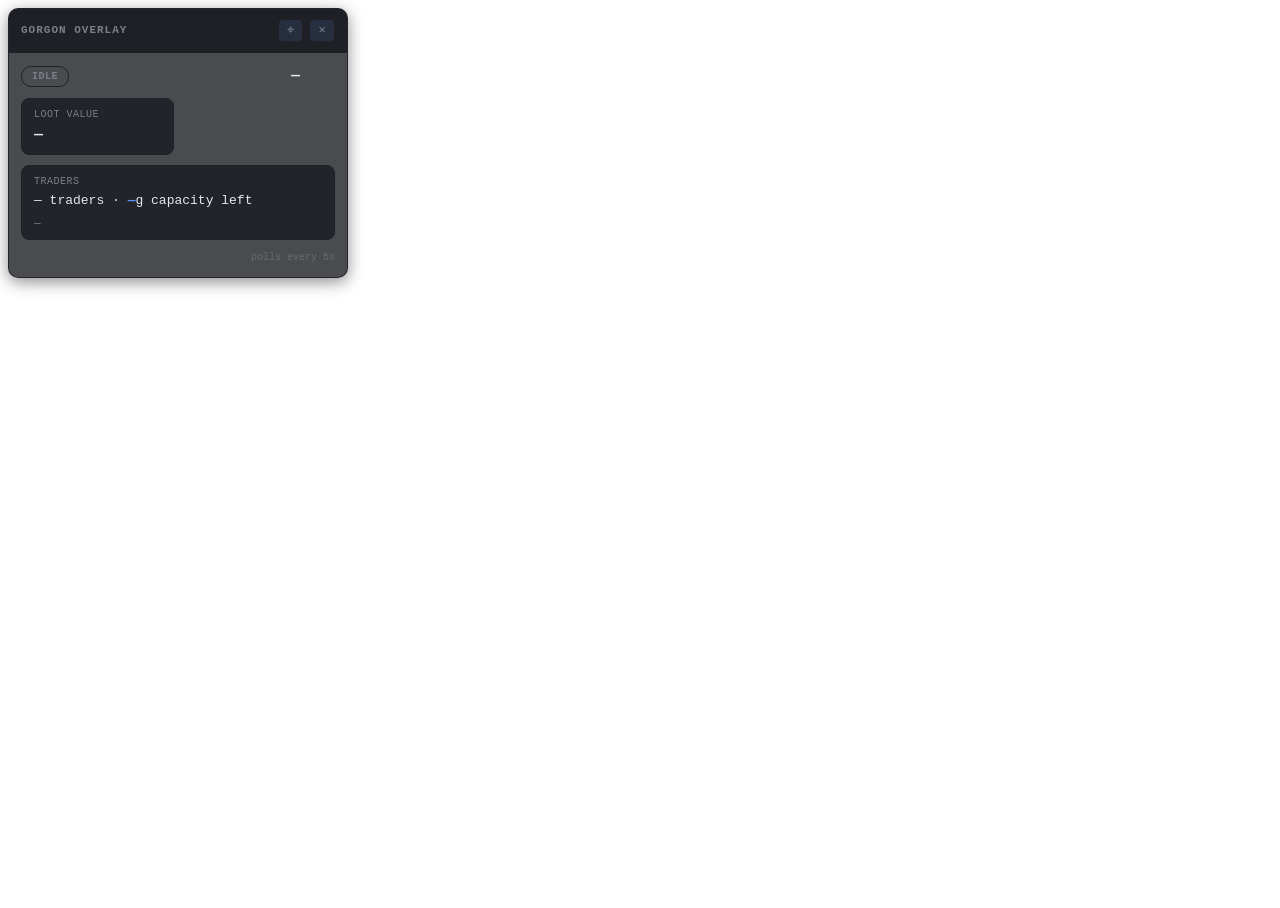
==== commit 0341e70c: "Removed combat , too small data from logs without VIP" ====
--- a/web/overlay.html
+++ b/web/overlay.html
@@ -22,10 +22,6 @@
     </div>
     <div class="ov-grid">
       <div class="ov-stat">
-        <div class="ov-label">dps</div>
-        <div class="ov-num" id="ov-dps">—</div>
-      </div>
-      <div class="ov-stat">
         <div class="ov-label">loot value</div>
         <div class="ov-num" id="ov-loot">—</div>
       </div>
